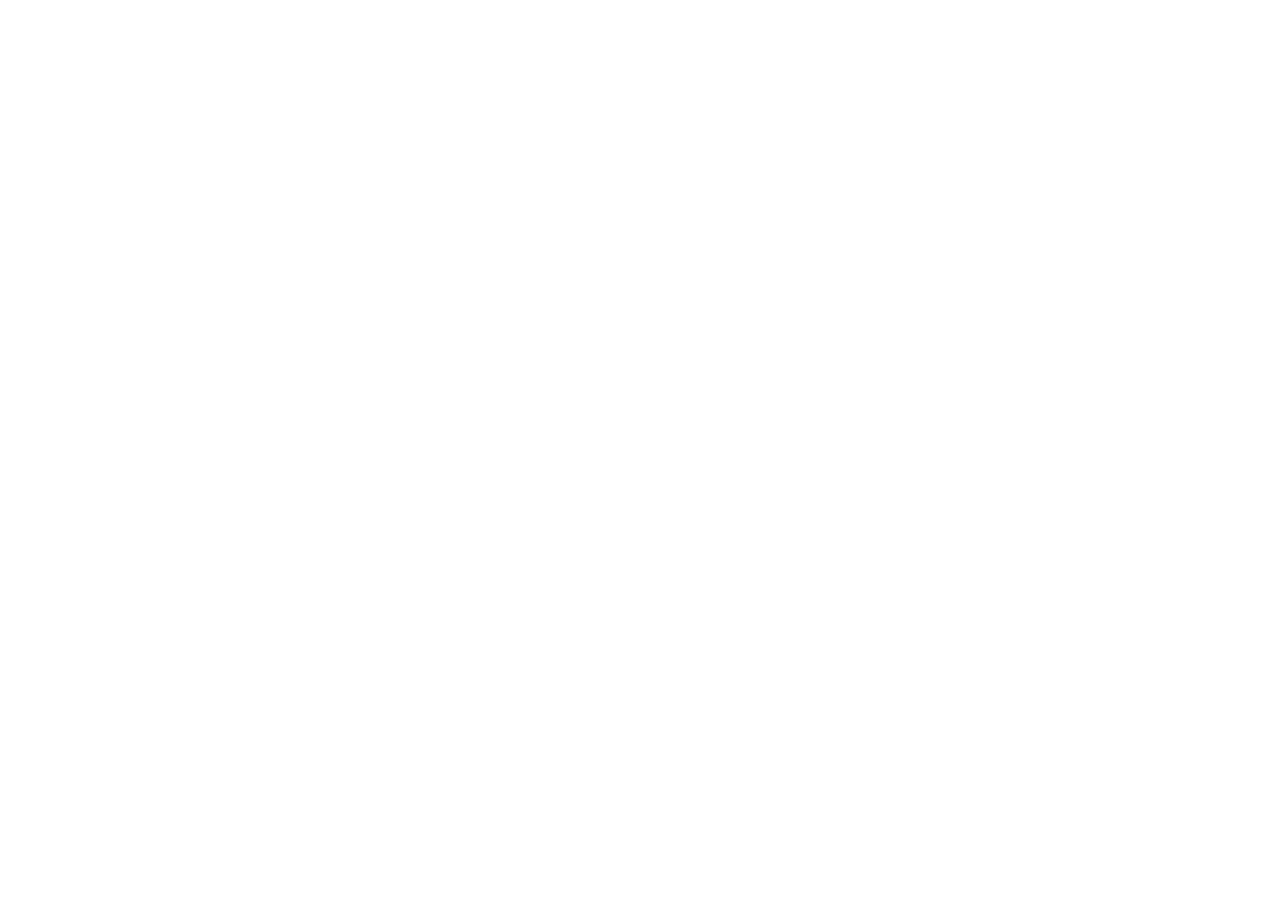
==== index.html @ bef027f9 "Initial Commit" ====
<!DOCTYPE html>
<html lang="ja">
  <head>
    <meta charset="UTF-8"/>
    <link rel="stylesheet" href="css/skippr.css"/>
    <link rel="stylesheet" href="css/style.css"/>
    <title>skippr導入</title>
  </head>

  <body>

    <div class="container">
      <div class="theTarget">
        <div style="background-image: url(img/test1.jpg)"></div>
        <div style="backgroung-image: url(img/test2.jpg)"></div>
        <div style="backgroung-image: url(img/test3.jpg)"></div>
        <div style="backgroung-image: url(img/test4.jpg)"></div>
        <div style="backgroung-image: url(img/test5.jpg)"></div>
      </div>
    </div>
    <script src="js/jquery.min.js"></script>
    <script src="js/skippr.min.js"></script>
    <script src="js/script.js"></script>

  </body>

</html>
---- css/skippr.css ----
.skippr{width:100%;height:100%;position:relative;overflow:hidden}.skippr>div{position:absolute;width:100%;height:100%;background-size:cover;background-position:50% 62.5%}.skippr>img{position:absolute;top:50%;left:50%;-webkit-transform:translate(-50%, -50%);-moz-transform:translate(-50%, -50%);-ms-transform:translate(-50%, -50%);transform:translate(-50%, -50%);width:100%;min-height:100%}.skippr-nav-container{position:absolute;left:50%;-webkit-transform:translate(-50%, 0);transform:translate(-50%, 0);-moz-transform:translate(-50%, 0);-ms-transform:translate(-50%, 0);bottom:25px;overflow:auto;z-index:999}.skippr-nav-element{cursor:pointer;float:left;background-color:rgba(255,255,255,0.5);-webkit-transition:all .25s linear;transition:all .25s linear}.skippr-nav-element-bubble{width:12px;height:12px;border-radius:50%;margin:0 4px}.skippr-nav-element-block{width:60px;height:10px}.skippr-nav-element:hover,.skippr-nav-element-active{background-color:#fff}.skippr-arrow{position:absolute;z-index:999;top:50%;-webkit-transform:translate(0%, -50%);-moz-transform:translate(0%, -50%);-ms-transform:translate(0%, -50%);transform:translate(0%, -50%);width:30px;height:30px;transform-origin:center center;-webkit-transform-origin:top left;cursor:pointer}.skippr-previous{left:2.5%;-webkit-transform:rotate(-45deg);transform:rotate(-45deg);border-top:2px solid white;border-left:2px solid white}.skippr-next{right:3.5%;-webkit-transform:rotate(-45deg);transform:rotate(-45deg);border-bottom:2px solid white;border-right:2px solid white}
/*# sourceMappingURL=skippr.css.map */
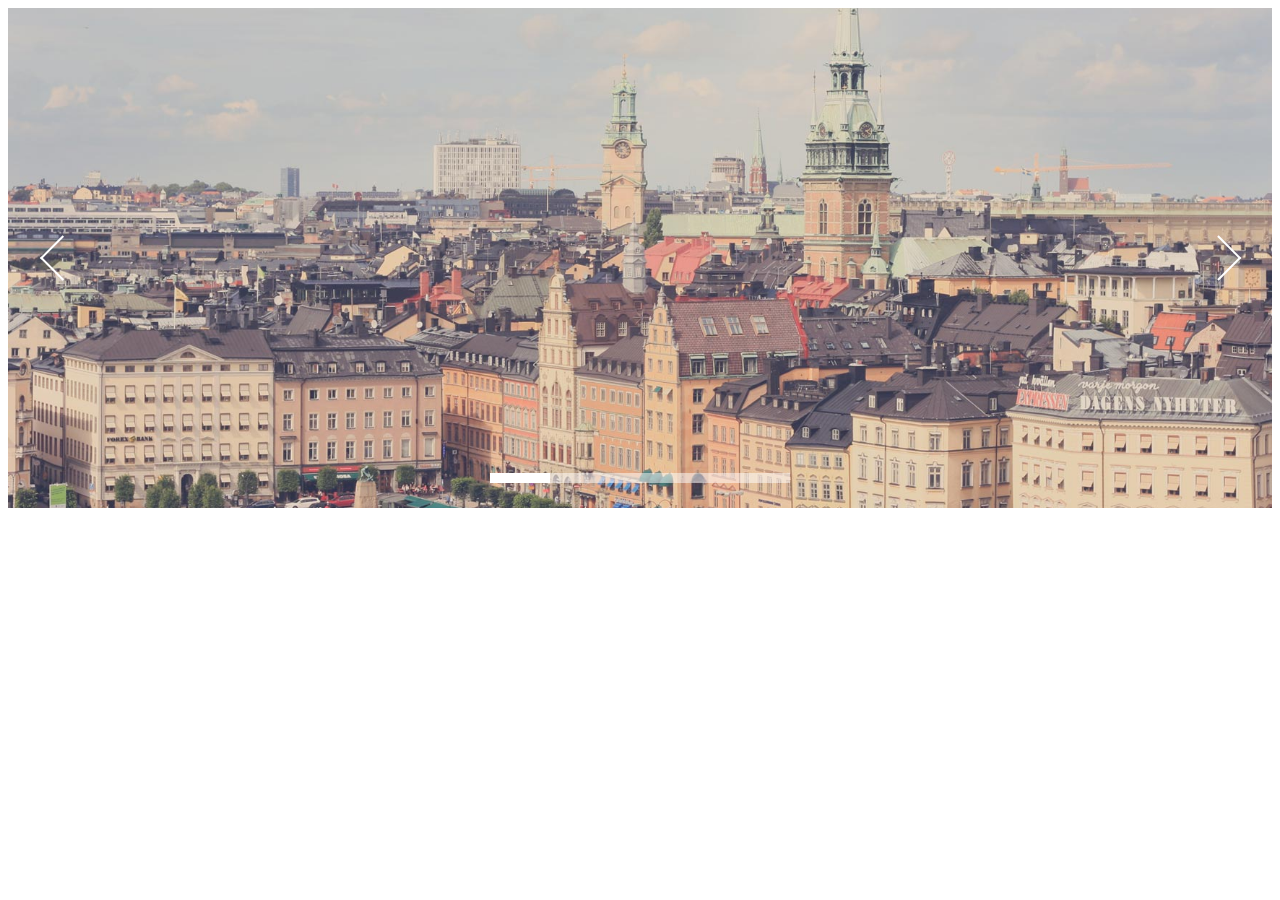
==== commit 385d8584: "[start]9章" ====
--- a/index.html
+++ b/index.html
@@ -12,12 +12,13 @@
     <div class="container">
       <div class="theTarget">
         <div style="background-image: url(img/test1.jpg)"></div>
-        <div style="backgroung-image: url(img/test2.jpg)"></div>
-        <div style="backgroung-image: url(img/test3.jpg)"></div>
-        <div style="backgroung-image: url(img/test4.jpg)"></div>
-        <div style="backgroung-image: url(img/test5.jpg)"></div>
+        <div style="background-image: url(img/test2.jpg)"></div>
+        <div style="background-image: url(img/test3.jpg)"></div>
+        <div style="background-image: url(img/test4.jpg)"></div>
+        <div style="background-image: url(img/test5.jpg)"></div>
       </div>
     </div>
+
     <script src="js/jquery.min.js"></script>
     <script src="js/skippr.min.js"></script>
     <script src="js/script.js"></script>
--- a/css/style.css
+++ b/css/style.css
@@ -0,0 +1,3 @@
+.container {
+  height: 500px;
+}